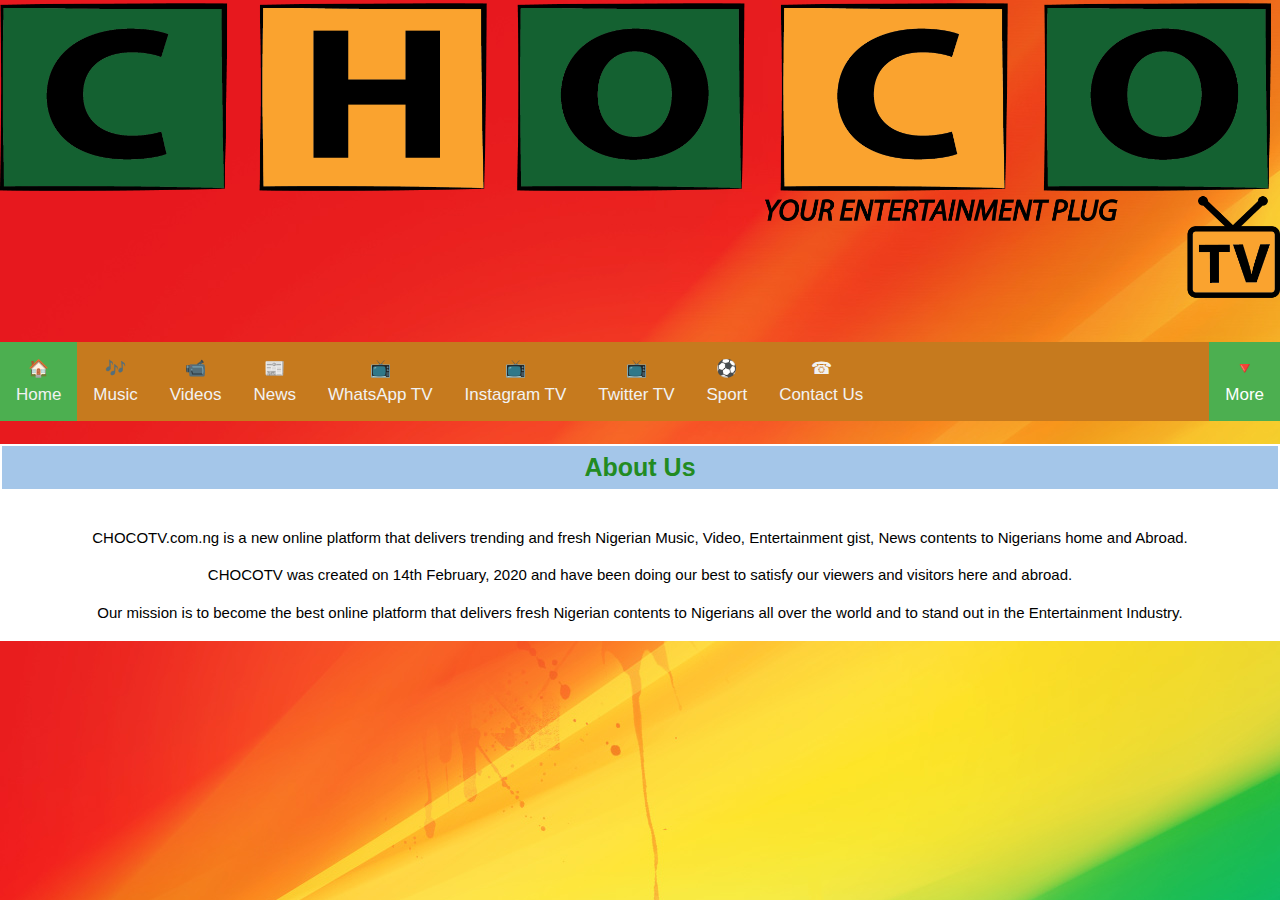
==== aboutus.html @ 5737c448 "Update aboutus.html" ====
<!DOCTYPE html>
<html lang="en">
<head>
    <meta charset="UTF-8">
    <meta name="viewport" content="width=device-width, initial-scale=1.0">
    <meta http-equiv="X-UA-Compatible" content="ie=edge">
    <title>CHOCOTV</title>
    <link rel="stylesheet"; href="src/css/stylesheet.css">
    <link rel="Stylesheet"; href="src/css/w3.css">
   

    <!-- Owl Stylesheets -->
    <link rel="stylesheet" href="src/css/owl.carousel.min.css">



    <!-- javascript -->
    <script src="src/js/jquery.min.js"></script>
    <script src="src/js/owl.carousel.js"></script>
    
</head>
<body background="src/img/bg1.jpg">
    
        <a title="CHOCOTV | Best Entertainment Plug &amp; Entertainment Website - Nigeria's No. 1 Music &amp; Entertainment Website" class="logo" href="index.html" rel="home">
        <img src="src/img/CHOCOtV2.png" align="center" width="100%">
        </a>

          
          
<section>
        <div class="topnav" id="myTopnav">
            <a href="index.html" class="menu">🏠 </br>Home</a>
          <a href="Music.html">🎶 </br>Music</a>
          <a href="videos.html">📹</br>Videos </a>
          <a href="news.html">📰<br>News</a>
          
          <a href="whatsappTv.html">📺<br>WhatsApp TV</a>
          <a href="instagramTV.html">📺<br>Instagram TV</a> 
          <a href="twitterTV.html">📺<br>Twitter TV</a>        
          <a href="sport.html">⚽<br>Sport</a>
          <a href="contactus.html">☎ </br> Contact Us</a>
          <div class="dropdown">
            <button href="#" class="dropbtn">🔻<br>More</button>
            <div class="dropdown-content">
                <a href="#">💸 Giveaway</a>
                <a href="#">💑 Chat Room(Hook ups)</a>
                <a href="#" class="red">😈💦🍆🍑 18+ contents </a>
              </div>
            </div>
    
        </div>  
      
    <br>

    <div class="pages">
        <table bgcolor="A4C6E9" width="100%" align="center"><tr><td>
            <h class="h">About Us</h>
            </td></tr> </table>
            <br/>
          <P style="font-size: 15px;">CHOCOTV.com.ng is a new online platform that delivers trending and fresh Nigerian Music, Video, Entertainment gist, News contents to Nigerians home and Abroad.</p>
          <P style="font-size: 15px;">CHOCOTV was created on 14th February, 2020 and have been doing our best to satisfy our viewers and visitors here and abroad.</p>
             <P style="font-size: 15px;">Our mission is to become the best online platform that delivers fresh Nigerian contents to Nigerians all over the world and to stand out in the Entertainment Industry.</p>
</div>
</body>
---- src/css/stylesheet.css ----
@viewport{
    width: device-width ;
    zoom: 1.0 ;
  }
  @media screen and (max-width:640px) {
    body{
        max-width: 720px;
       
    }
}
body{
    background-size: auto;
}

.header{
    padding:80px;
    text-align: center;
    color: aliceblue;
    padding-top: 0.005em;
    padding-bottom: 0.005em;
}
.header p{text-align: center;

}

.header p{
    font-family: 'Gill Sans', 'Gill Sans MT', Calibri, 'Trebuchet MS', sans-serif;
    text-shadow: cyan;
    background-color: cornflowerblue;
    
}
.column p{
    font-size: 10px;
    font-weight: bolder;
}
.navbar{
    overflow: hidden;
    background-color: darkcyan;
}

.navbar a{
    float:left;
    display: block;
    color:white;
    text-align: center;
    padding: 14px 20px;
    text-decoration: none;
}

.navbar a.right{
    float: right;
}

.navbar a:hover{
    background-color: grey;
    color: black;
}
.container-menu{
    align-items: right;
    display: inline-block;
    cursor:pointer;
}
/*Ensure proper sizing*/
* {
    box-sizing: border-box;
}

@media screen and (min-width:720px) {
    .side{
        float: none;
        width: 100%;
        flex-direction: column;
       
    }
}
.side{
    float: left;
    flex: 50%;
    background-color: white;
    padding: 20px;
    text-align: center;
    
}

.tablebg{
    background-color:#A4C6E9;
    float: left;
    padding: 5px;
}
.h{
    font-family: 'Trebuchet MS', 'Lucida Sans Unicode', 'Lucida Grande', 'Lucida Sans', Arial, sans-serif;
    font-weight:bolder;
    font-size: 25px;
    color: forestgreen;
    text-align: center;
}

.main{
    
    flex: 50%;
    background-color: rgb(168, 114, 114);
    padding: 20px;
}
@media screen and (max-width:720px) {
    .row{
        flex-direction: column;
    }
}
@media screen and (max-width:400px) {
    .navbar a {
        float: none;
        width: 100%;
    }
}

/*footer*/
.footer{
    background-color: teal;
    align-content: center;
    
    
    
}
.foot{
    text-align: center;
    font-family: Georgia, 'Times New Roman', Times, serif;
    color: white;
   
}
@media screen and (max-width:700px) {
    .footer{
       
        width: 100%;
    }
}

/* dropdown menu and topnav css
this is the style sheet for the topnav and the dropdown menu*/
.topnav{
    background-color: #C67A1E;
    overflow: hidden;
}
.topnav a {
    float: left;
    display: block;
    color: #f2f2f2;
    text-align: center;
    padding: 14px 16px;
    text-decoration: none;
    font-size: 17px;
}
.menu {
    background-color: #4caf50;

    color: white;
}
.topnav .icon{
    display: none;
}
.dropdown{
    float: right;
    overflow: auto;
    background-color: #4caf50;
}
.dropdown .dropbtn{
    font-size: 17px;
    border:none;
    outline: none;
    color: white;
    padding: 14px 16px;
    background-color: inherit;
    font-family: inherit;
    margin: 0;
}
.red{
    background-color: rgb(143, 38, 38);
}
.dropdown-content{
    display: none;
    position: none;
    background-color: none;
    min-width: 160px;
    box-shadow: 0px 8px 16px 0px rgba(114, 57, 57, 0.2);
    z-index: 1;
}
.dropdown-content a{
    float: none;
    color: white;
    padding:12px 7px;
    text-decoration: none;
    display: block;
    text-align: left;
}
.topnav a:hover, .dropdown:hover
.dropbtn{
    background-color: white;
    color: rgb(101, 214, 101);
}
.dropdown-content a:hover{
background-color: rgb(101, 214, 101);
color: black;
}
.dropdown:hover .dropdown-content{
    display: list-item;
}

@media screen and (max-width:300px){
    .topnav a:not(:first-child),.dropdown .dropbtn{
        display: none;
    }
    .topnav a.icon{
        float:right;
        display: block;
    }
}

@media screen and (max-width:600px){
    .topnav.resposive {position: relative;}
    .topnav.resposive a.icon{
        position: absolute;
        right: 0;
        top: 0;
    }
    .topnav.resposive a {
        float: none;
        display: block;
        text-align: left;
    }
    .topnav.resposive .dropdown{
        float: none;
    }
    .topnav.resposive .dropdown-content{
        position: relative;
    }
    .topnav.resposive .dropdown .dropbtn{
        display: block;
        width: 100%;
        text-align: left;
    }
}

#slideshow{
    margin:50px auto;
    position: absolute;
    width: 100;
    height: 100%;
    padding: 1px;
    box-shadow: 0 0 20px rgba(0,0,0,0.4);
}

#slideshow > div{
    position: absolute;
    top: 10px;
    left: 10px;
    right: 10px;
    bottom: 10px;
}

.side-content img{
   width: 60%;
   height:20%;
   
   
}
.side-content p {
    font-size: 15px;
    font-family: 'Gill Sans', 'Gill Sans MT', Calibri, 'Trebuchet MS', sans-serif;
    
    
}

.header-mid{
    height:140px;
}
.header-wrapper, .header-mid{
    background-color: #000000;
}
.header-mid{
    padding:0;
    position: relative;
    z-index:101;
    overflow:hidden;
}

.header-wrapper .header {
height: auto;
background:linear-gradient(to right, #a6ec47, #69ca19) ;
background-image:linear-gradient(-90deg, #a6ec47, #56a713) ;
}

.header-wrapper .text-center{
    text-align: center;
}
.header{
    left: 0px;
    z-index: 99;
    box-shadow: 0 0 13px 0 rgba(0, 0, 0, .25);
    -moz-box-shadow: 0 0 13px 0 rgba(0, 0, 0, .25);
    box-shadow: 0px 0px 13px 0px rgba(0,0,0,0.25);

   backface-visibility: hidden;

}


.body{width: 100%;}
.header, .header-wrapper{
    
    right: 0px;
}

/*slide show*/
@media screen and (max-width:700px) {
    .owl-carousel{
        flex-direction: column;
    }
}
.owl-carousel{
    margin:0.5px 0;
     max-width: 100%;
     
     background-position: none;
    }
.owl-carousel .item{height:30rem;
    width: 95%;
padding-bottom: 10rem; 

    padding:0.01em;padding-top: 0.01em}
    .owl-carousel img{
        border-image-width: 200px;
        max-height: 100%;
        }

        @media only screen and (max-width:700px)
        {.owl-carousel .item{
            width: 100%;
            height: 100%;
        }}

.owl-carousel .item-video{
    height:500px; width: 100%;}
    /*slide show end*/
    
#demos #setup{
    margin-top:4rem}
.demo-list h5{
    margin:0}


@media only screen and (max-width:700px)
{.demo-list [class*="column"]+[class*="column"]:last-child{float:left}}

/*left content bar*/
/*reow side to side*/
* { box-sizing: border-box;}
.column {
  float: left; 
  width: 30%;
 border-image-width: 150px;
  padding: 5px;
  height: 300px;
}
@media screen and (min-width:240px) and (max-width:550px) {
    .column {
        flex-direction: column;
        float: none;
        width: 100%;
        height: auto;
    }
}
@media screen and (min-width:551px)and (max-width:900px){
    .column {
        height: 300px;
        padding:10px
    }
}
@media screen and (min-width:901px){
    .column {
        height: 380px;
        padding:10px
    }
}
@media screen and (max-width:700px) {
    .row {
        flex-direction: row;
    }
}
.row::after {
  content: "";
  clear: both;
  display: table;
}




/*left column layout*/
*{box-sizing: border-box}
.left{
    float: left;
    border: 1px solid #ccc;
    background-color: #f1f1f1;
    width:69%;
    
}
@media screen and (max-width:700px) {
    .left{
        flex-direction: column;
        width: 100%;
    }
}
/*tab content*/
.tabcontent{
    float: right;
    text-align: center;
    background-color: grey;
    padding: 0px 12px;
    border: 1px solid #ccc;
    width:30%;
    height: 100%;
    border-left: none;
    background-color: rgb(201, 252, 191);
    
}

@media screen and (max-width:700px) {
    .tabcontent{
        flex-direction: column;
        width: 100%;
        align-content:center;
    }
}

/*tab content 2*/
.tabcontent2{
    text-align: center;
    float: right;
    padding: 0px 12px;
    border: 1px solid #ccc;
    width:30%;
    height: 100%;
    border-left: none;
    background-color: rgb(201, 252, 191);
}
@media screen and (max-width:700px) {
    .tabcontent2{
        flex-direction: column;
        width: 100%;
        align-content:center;
    }
}
/*video heading*/

.videoheading{
    text-align: center;
    font-family: 'Trebuchet MS', 'Lucida Sans Unicode', 'Lucida Grande', 'Lucida Sans', Arial, sans-serif;
    background: grey;
    background-size: 10rem 10rem;
    
}
.videoheading:hover{
    background-color:#555;
    color: rgb(101, 214, 101);
}

/*CLICK BACKGROUNDS*/
.click {
    color: blanchedalmond;
    background-color:#A4C6E9;
    float: right;
    padding: 5px;
    background-color: #C67A1E;
    text-align: center;
    padding: 10px;
}
.trendtext{
    font-family: 'Trebuchet MS', 'Lucida Sans Unicode', 'Lucida Grande', 'Lucida Sans', Arial, sans-serif;
    background-color: #C67A1E;
    font-weight: bold;
    padding:8px;
}
.column:hover {
    background-color:#555;
    color: rgb(2, 1, 1);
}
.trendtext:hover {
    background-color:#555;
    color: rgb(101, 214, 101);
}

.click:hover{
    background-color:#555;
    color: rgb(101, 214, 101);
}
.clicker{

    text-align: center;
    
    
}
.clicker:hover{
    height: 50px;
    background-color:#555;
    color: rgb(101, 214, 101);
}
.h1{
    text-align: center;
    background-color: thistle;
    color: white;
    font-weight: bolder;
    font-size: 20px;
}
.h2{
    text-align: center;
    
}
@media screen and (max-width:400px) {
    .navbar a {
        float: none;
        width: 100%;
    }
}

* { box-sizing: border-box;}
.pages {
  float: left;
  text-align: center;
  width: 100%;
 border-image-width: 150px;
  padding: 2px;
  background-color: white;
  font-family: Verdana, Geneva, Tahoma, sans-serif;
}

.pageslinks{
    width: 20%;
}

.load {
    width:20%;
    font-family: Georgia, 'Times New Roman', Times, serif;
}


.music{
    width: 20%;
    padding: 20px;
    float: left;
}

@media screen and (max-width:700px) {
    .music{
        width: 40%;
    }
}

.h2{
    background-color: tomato;
    font-size: 30px;
    font-family: Impact, Haettenschweiler, 'Arial Narrow Bold', sans-serif;
}

.audio{
    padding: 25px;
}
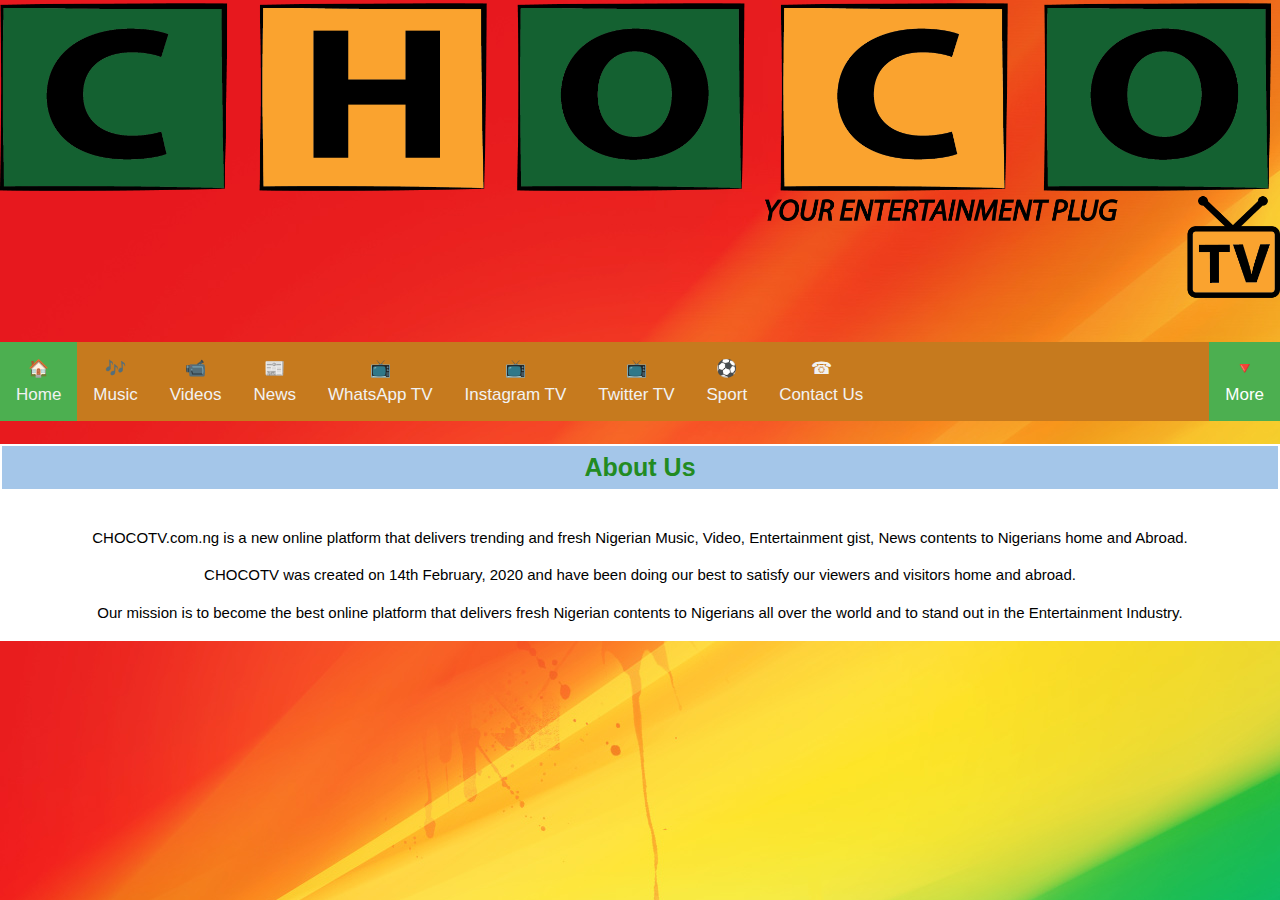
==== commit c4a073b8: "Update aboutus.html" ====
--- a/aboutus.html
+++ b/aboutus.html
@@ -58,7 +58,7 @@
             </td></tr> </table>
             <br/>
           <P style="font-size: 15px;">CHOCOTV.com.ng is a new online platform that delivers trending and fresh Nigerian Music, Video, Entertainment gist, News contents to Nigerians home and Abroad.</p>
-          <P style="font-size: 15px;">CHOCOTV was created on 14th February, 2020 and have been doing our best to satisfy our viewers and visitors here and abroad.</p>
+          <P style="font-size: 15px;">CHOCOTV was created on 14th February, 2020 and have been doing our best to satisfy our viewers and visitors home and abroad.</p>
              <P style="font-size: 15px;">Our mission is to become the best online platform that delivers fresh Nigerian contents to Nigerians all over the world and to stand out in the Entertainment Industry.</p>
 </div>
 </body>
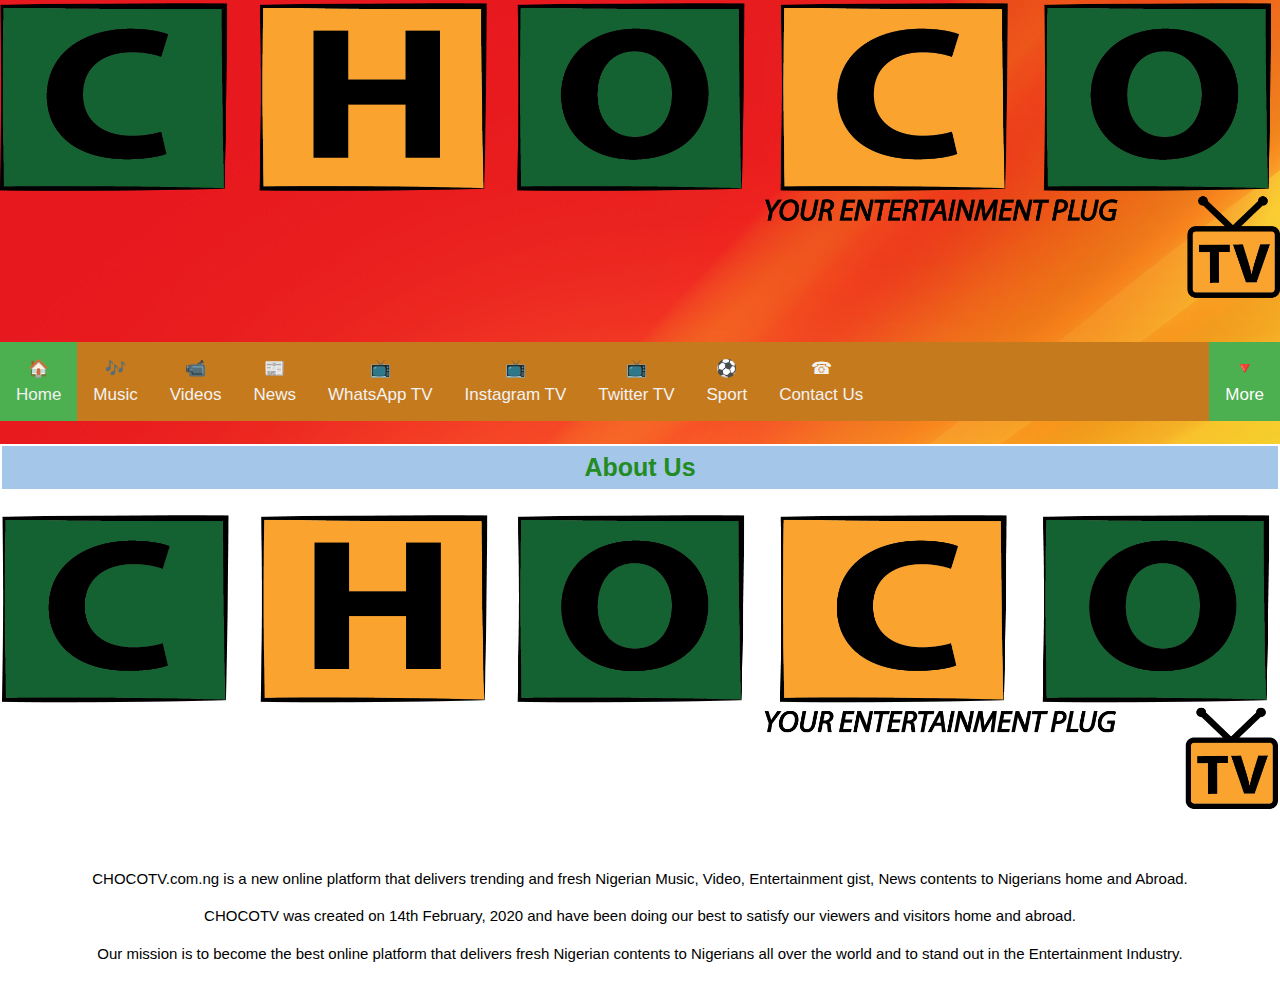
==== commit 36003350: "Update aboutus.html" ====
--- a/aboutus.html
+++ b/aboutus.html
@@ -57,6 +57,8 @@
             <h class="h">About Us</h>
             </td></tr> </table>
             <br/>
+            <img src="src/img/CHOCOtV2.png" align="center" width="100%">
+
           <P style="font-size: 15px;">CHOCOTV.com.ng is a new online platform that delivers trending and fresh Nigerian Music, Video, Entertainment gist, News contents to Nigerians home and Abroad.</p>
           <P style="font-size: 15px;">CHOCOTV was created on 14th February, 2020 and have been doing our best to satisfy our viewers and visitors home and abroad.</p>
              <P style="font-size: 15px;">Our mission is to become the best online platform that delivers fresh Nigerian contents to Nigerians all over the world and to stand out in the Entertainment Industry.</p>
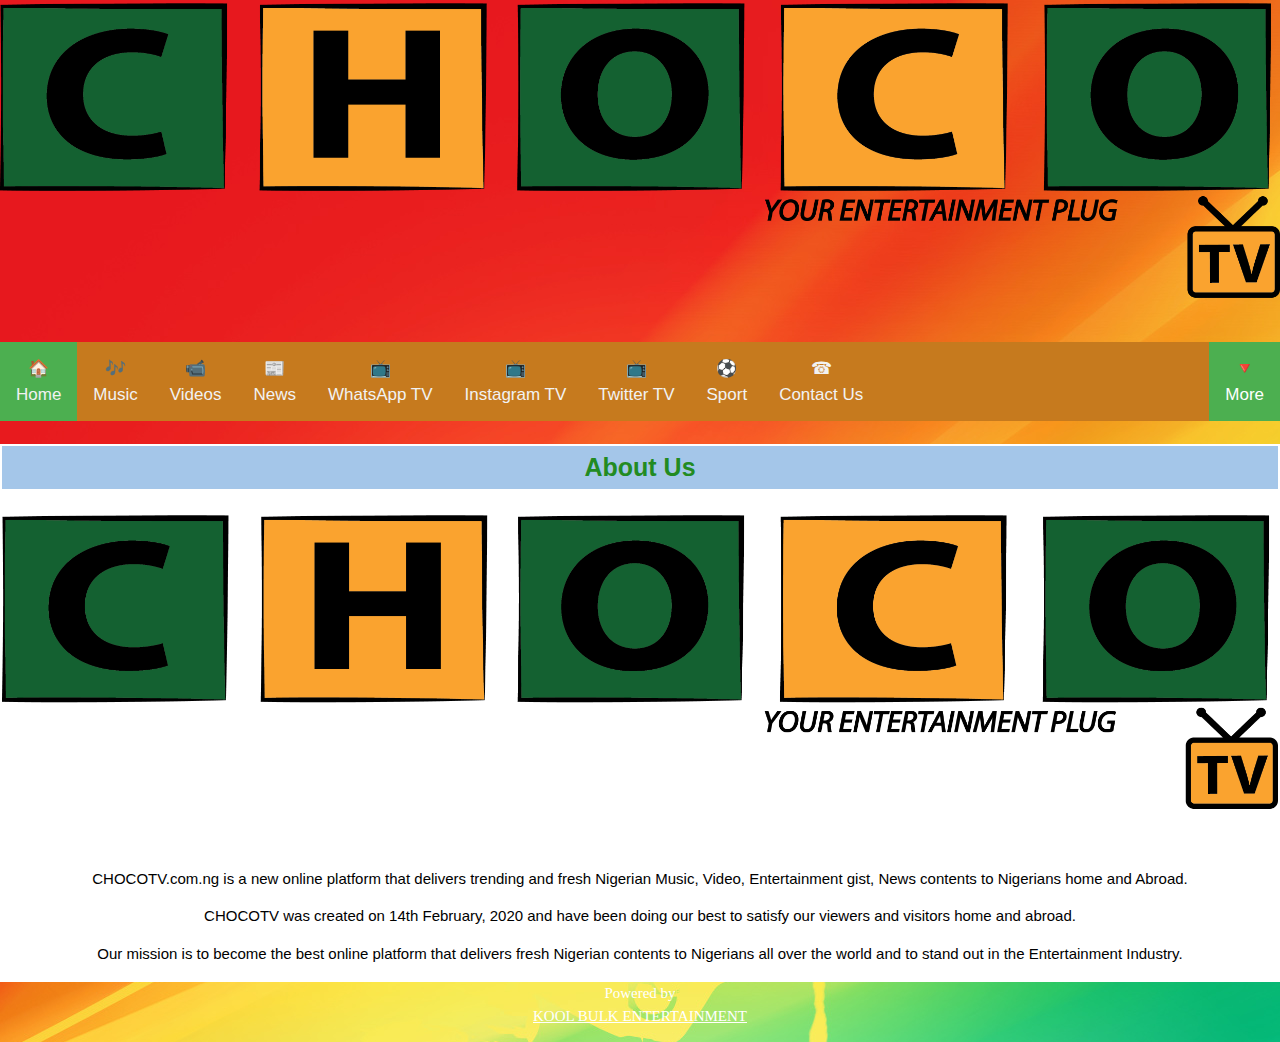
==== commit 1fefd89f: "Update aboutus.html" ====
--- a/aboutus.html
+++ b/aboutus.html
@@ -63,4 +63,16 @@
           <P style="font-size: 15px;">CHOCOTV was created on 14th February, 2020 and have been doing our best to satisfy our viewers and visitors home and abroad.</p>
              <P style="font-size: 15px;">Our mission is to become the best online platform that delivers fresh Nigerian contents to Nigerians all over the world and to stand out in the Entertainment Industry.</p>
 </div>
+
+<footer class=foot>
+        
+        <a href="#"><i class="fa fa-facebook-official"></i></a>
+        <a href="#"><i class="fa fa-pinterest-p"></i></a>
+        <a href="#"><i class="fa fa-facebook-official"></i></a>
+        <a href="#"><i class="fa fa-facebook-official"></i></a>
+        <p class="w3-medium">Powered by<a href="index.html" target="_blank"><br>
+          KOOL BULK ENTERTAINMENT
+        </a></p>
+
+      </footer>
 </body>
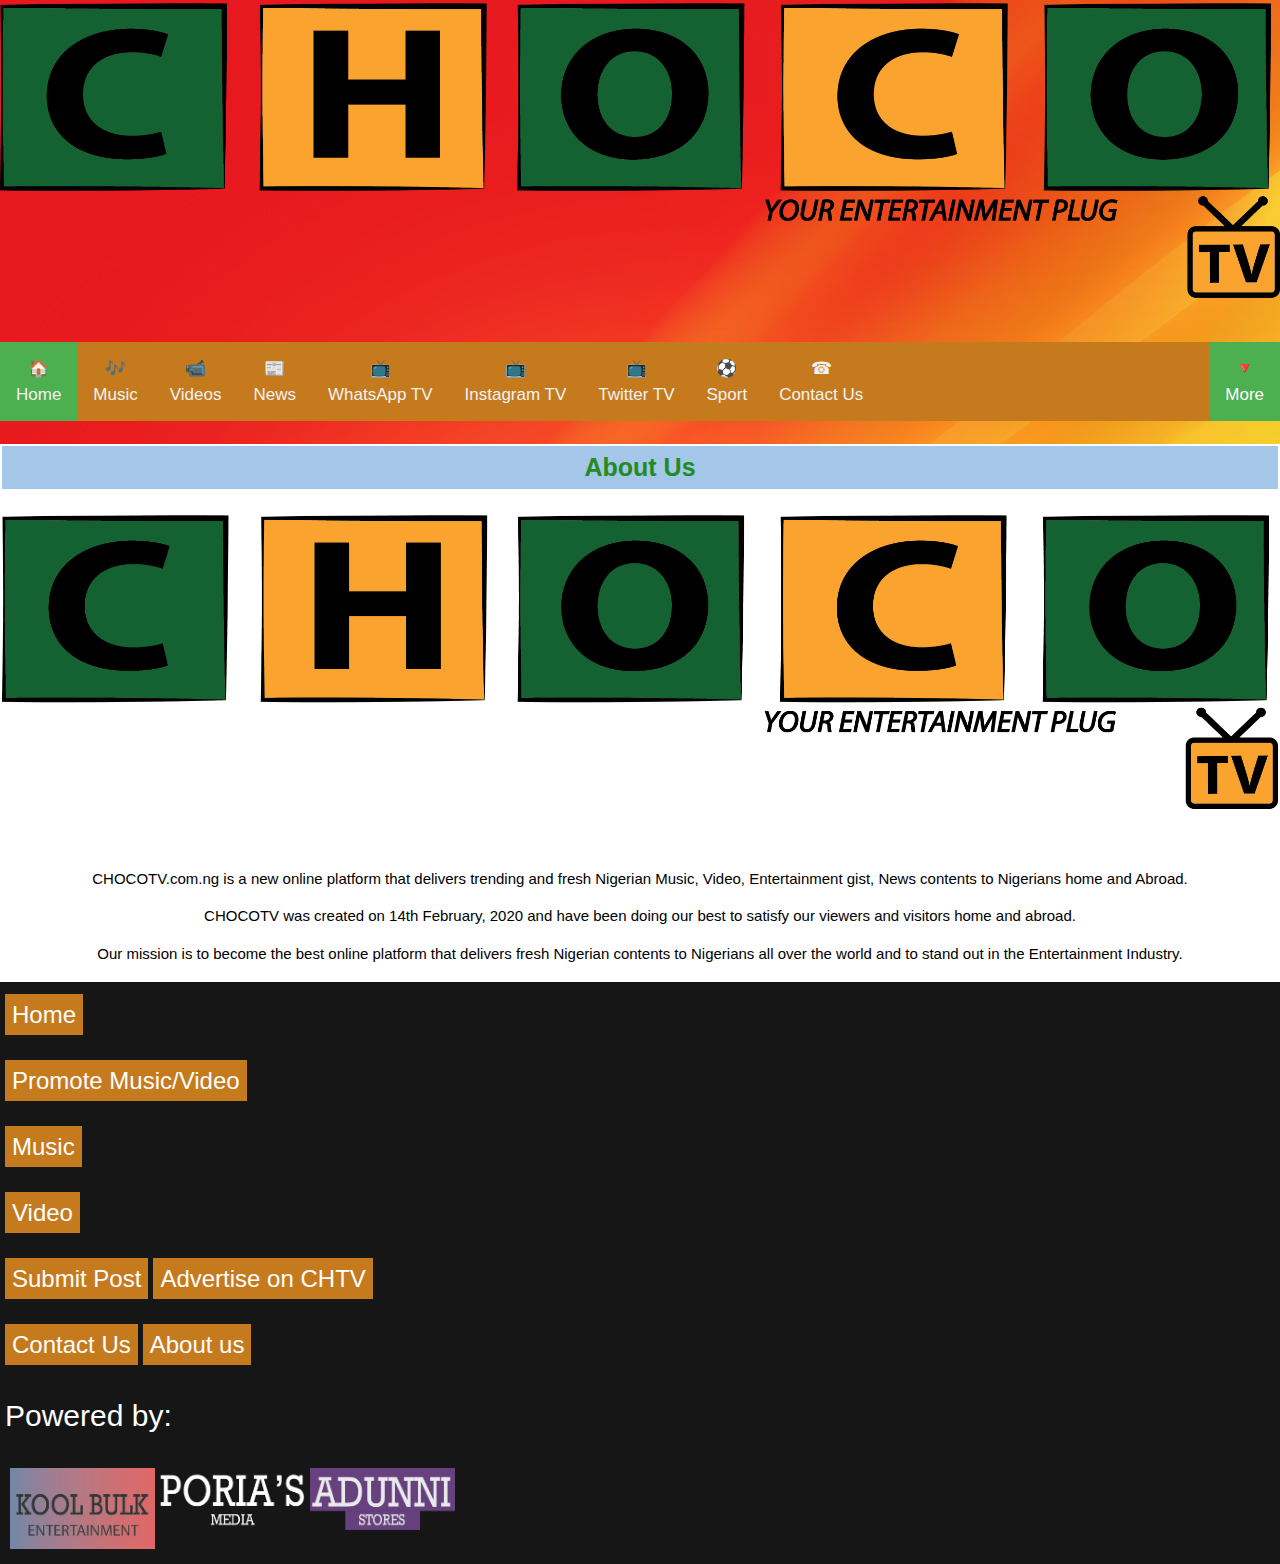
==== commit 45bfafcd: "Update aboutus.html" ====
--- a/aboutus.html
+++ b/aboutus.html
@@ -65,14 +65,33 @@
 </div>
 
 <footer class=foot>
-        
-        <a href="#"><i class="fa fa-facebook-official"></i></a>
-        <a href="#"><i class="fa fa-pinterest-p"></i></a>
-        <a href="#"><i class="fa fa-facebook-official"></i></a>
-        <a href="#"><i class="fa fa-facebook-official"></i></a>
-        <p class="w3-medium">Powered by<a href="index.html" target="_blank"><br>
-          KOOL BULK ENTERTAINMENT
-        </a></p>
-
-      </footer>
+      <div class="footer" style="width:100%">
+         <a href="index.html" class="footerh1" style="text-decoration:none" >Home</a>
+         <br> <br>  
+         <a href="promote.html" class="footerh1" style="text-decoration:none" >Promote Music/Video</a>
+            <br><br>
+            <a href="Music.html" class="footerh1" style="text-decoration:none" >Music</a>
+            <br><br>
+            <a href="video.html" class="footerh1" style="text-decoration:none" >Video</a>
+            <br><br>
+            <a href="Submitpost.html" class="footerh1" style="text-decoration:none" >Submit Post</a>
+            <a href="Advertise.html" class="footerh1" style="text-decoration:none" >Advertise on CHTV</a>
+            <br>
+            <br>
+            <a href="contactus.html" class="footerh1" style="text-decoration:none" >Contact Us</a>
+            <a href="aboutus.html" class="footerh1" style="text-decoration:none" >About us</a>
+                <p class="footerh">Powered by:</p> 
+            </a>
+            <a href="index.html" target="_blank"style="text-decoration:none">
+                    <img class="footerimg" src="src/img/kbefooter.jpg">
+                  </a>
+                  <a href="index.html" target="_blank"style="text-decoration:none">
+                        <img class="footerimg" src="src/img/poria's media footer.png">
+                      </a>
+                      <a href="index.html" target="_blank"style="text-decoration:none">
+                        <img class="footerimg" src="src/img/adunnistoresfooter.png">
+                      </a>
+                      
+    
+          </footer>
 </body>
--- a/src/css/stylesheet.css
+++ b/src/css/stylesheet.css
@@ -115,18 +115,17 @@
 
 /*footer*/
 .footer{
-    background-color: teal;
+    background-color: rgb(22, 22, 22);
     align-content: center;
-    
-    
-    
-}
+    padding: 15px;
+}
+
 .foot{
-    text-align: center;
+    text-align: left;
     font-family: Georgia, 'Times New Roman', Times, serif;
     color: white;
-   
-}
+}
+
 @media screen and (max-width:700px) {
     .footer{
        
@@ -563,3 +562,89 @@
 .audio{
     padding: 25px;
 }
+
+.h4{
+    color: rgb(79, 96, 255);
+    font-size: 30px;
+    font-family: 'Franklin Gothic Medium', 'Arial Narrow', Arial, sans-serif;
+}
+
+.footer{
+    color: white;
+    float: left;
+    padding-left: 5px;
+    font-size: 20px;
+}
+
+.footerimg{
+    float: left;
+    padding-left: 5px;
+    width: 150px;
+}
+
+@media screen and (max-width:551px) {
+    .footerimg{
+        float: none;
+        width: 120px;        
+    }
+}
+.footerh{
+    font-family: 'Franklin Gothic Medium', 'Arial Narrow', Arial, sans-serif;
+    font-size: 30px;
+}
+
+.footerh1{
+    font-family: 'Franklin Gothic Medium', 'Arial Narrow', Arial, sans-serif;
+    font-size: 24px;
+    color: white;
+    float: none;
+    padding: 7px;
+    width: 150px;
+    background-color:#C67A1E ;
+}
+.footerh1:hover{
+    background-color:#555;
+    color: rgb(101, 214, 101);
+}
+@media screen and (max-width:551px) {
+    .footerimg{
+        font-size: 20px;        
+    }
+}
+
+.contactlinks{
+    font-size: 30px;
+    float: none;
+    color: chocolate;
+    letter-spacing: 4px;
+    font-family: Impact, Haettenschweiler, 'Arial Narrow Bold', sans-serif;
+}
+
+.contactus{
+    width: 100%;
+}
+@media screen and (max-width:551px) {
+    .contactus{
+        float: none;
+        width: 70%;      
+    }
+}
+@media screen and (min-width:700px) {
+    .contactus{
+        float: none;
+        width: 50%;      
+    }
+}
+.contacttext{
+    padding-left: 10px;
+}
+@media screen and (max-width:400px) {
+    .contacttext{
+            font-size: 30px;
+    }
+}
+@media screen and (max-width:400px) {
+    .contactlinks{
+            font-size:30px;
+    }
+}
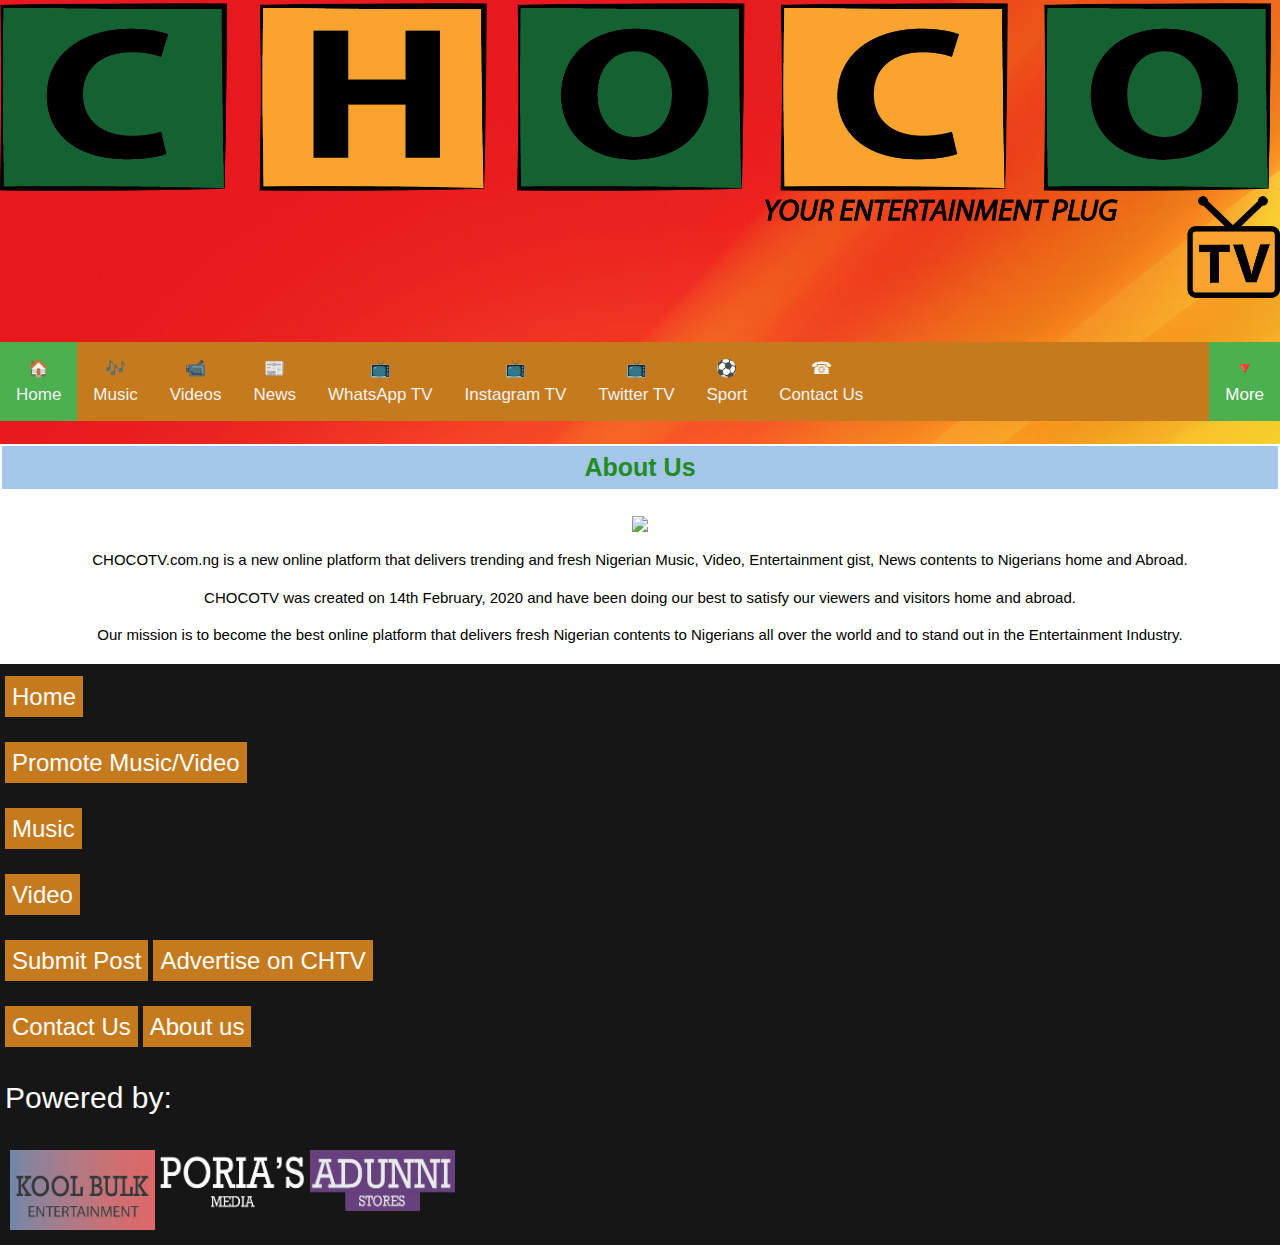
==== commit 6b758532: "Update aboutus.html" ====
--- a/aboutus.html
+++ b/aboutus.html
@@ -57,13 +57,13 @@
             <h class="h">About Us</h>
             </td></tr> </table>
             <br/>
-            <img src="src/img/CHOCOtV2.png" align="center" width="100%">
+            <img src="src/img/CHOCOtV3.png" align="center" width="100%">
 
           <P style="font-size: 15px;">CHOCOTV.com.ng is a new online platform that delivers trending and fresh Nigerian Music, Video, Entertainment gist, News contents to Nigerians home and Abroad.</p>
           <P style="font-size: 15px;">CHOCOTV was created on 14th February, 2020 and have been doing our best to satisfy our viewers and visitors home and abroad.</p>
              <P style="font-size: 15px;">Our mission is to become the best online platform that delivers fresh Nigerian contents to Nigerians all over the world and to stand out in the Entertainment Industry.</p>
 </div>
-
+</body>
 <footer class=foot>
       <div class="footer" style="width:100%">
          <a href="index.html" class="footerh1" style="text-decoration:none" >Home</a>
@@ -94,4 +94,4 @@
                       
     
           </footer>
-</body>
+</html>
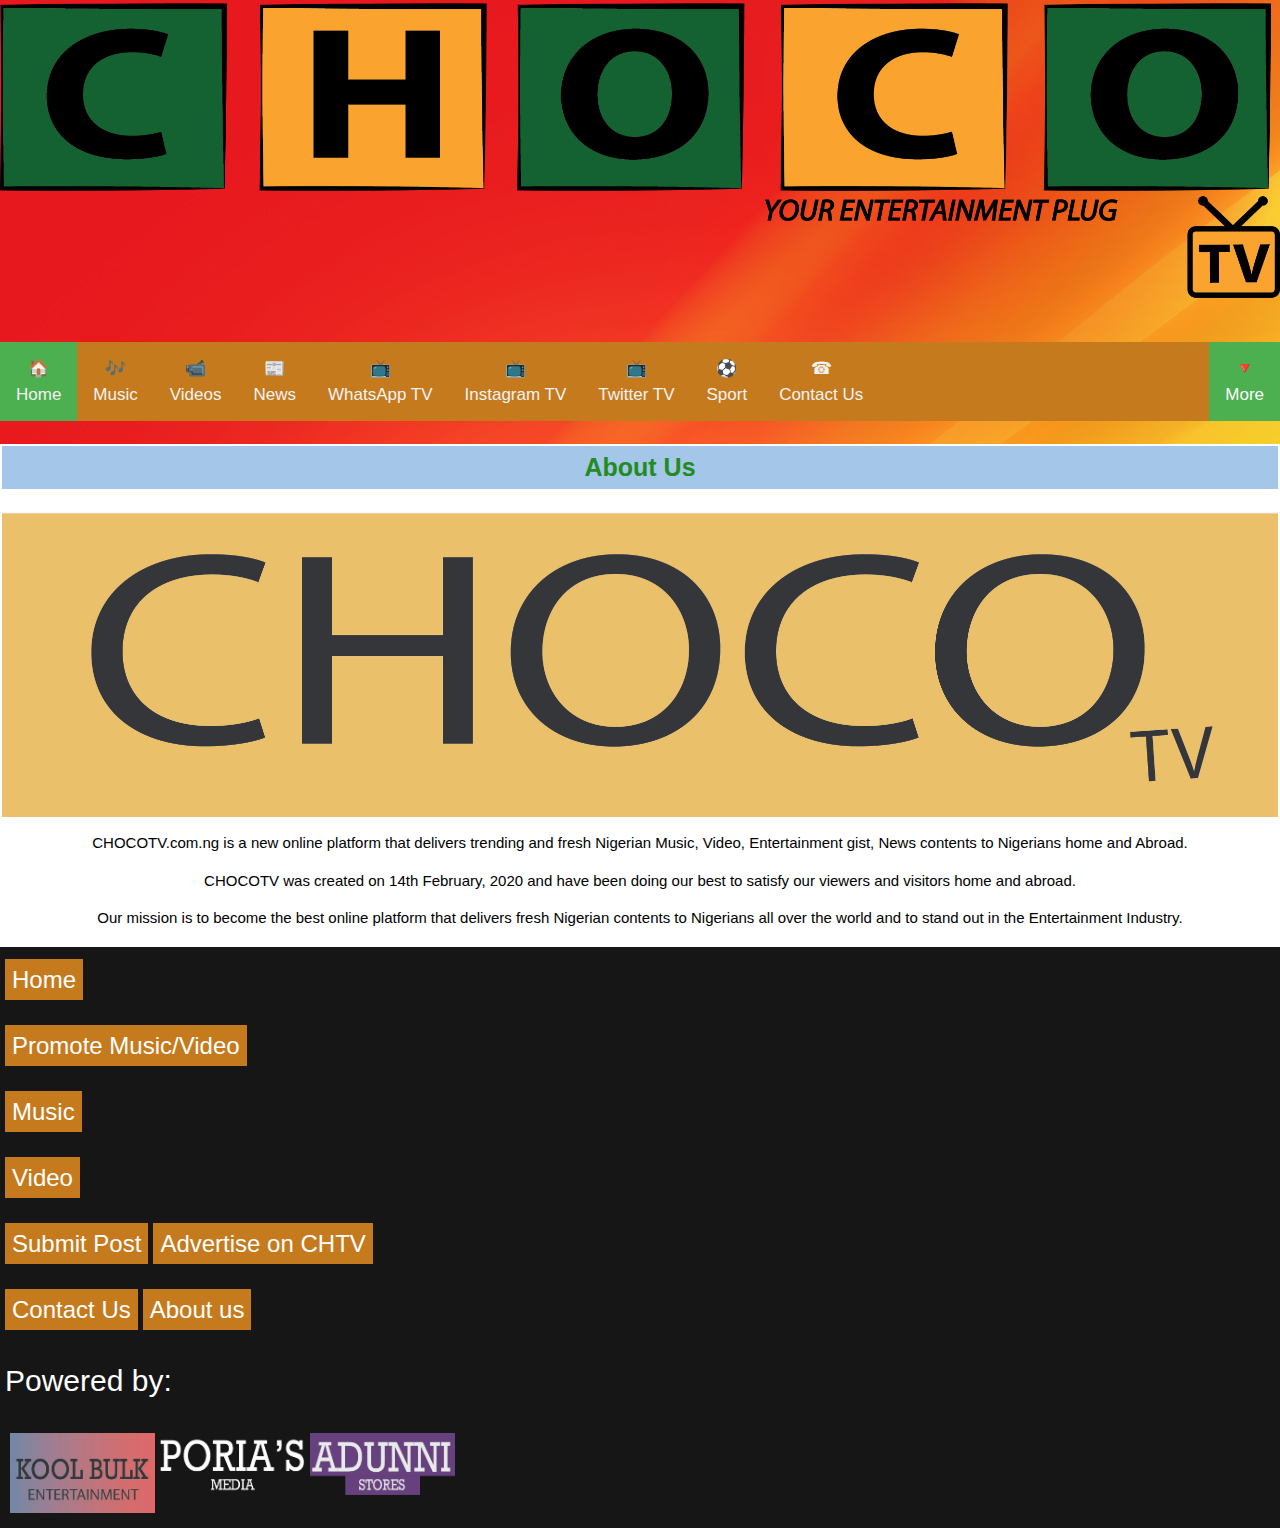
==== commit c1b751b2: "Update aboutus.html" ====
--- a/aboutus.html
+++ b/aboutus.html
@@ -57,7 +57,7 @@
             <h class="h">About Us</h>
             </td></tr> </table>
             <br/>
-            <img src="src/img/CHOCOtV3.png" align="center" width="100%">
+            <img src="src/img/CHOCOtV3.jpg" align="center" width="100%">
 
           <P style="font-size: 15px;">CHOCOTV.com.ng is a new online platform that delivers trending and fresh Nigerian Music, Video, Entertainment gist, News contents to Nigerians home and Abroad.</p>
           <P style="font-size: 15px;">CHOCOTV was created on 14th February, 2020 and have been doing our best to satisfy our viewers and visitors home and abroad.</p>
